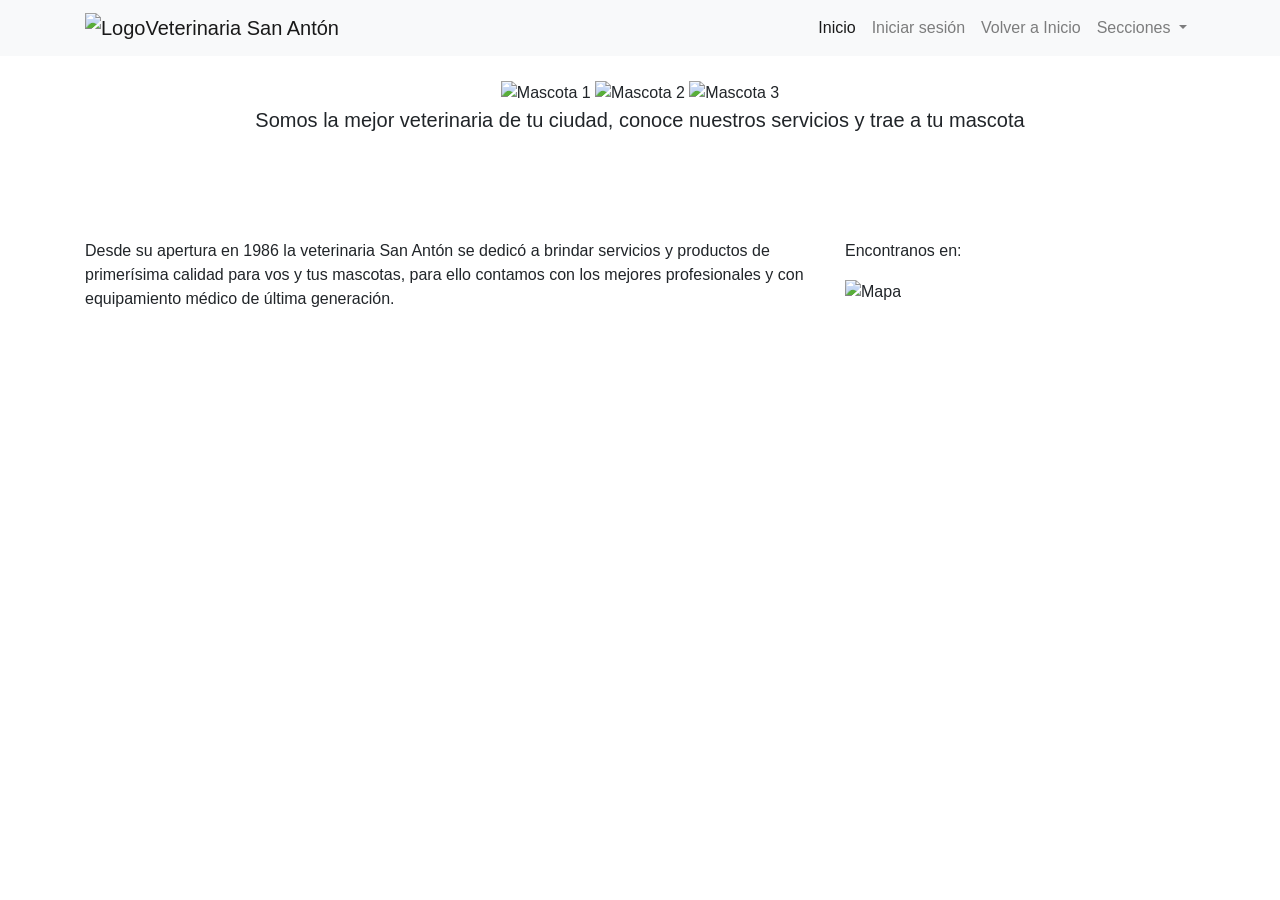
==== index.html @ 7d143d61 "create index y styles" ====
<!DOCTYPE html>
<html lang="es">

<head>
  <meta charset="UTF-8">
  <meta name="viewport" content="width=device-width, initial-scale=1.0">
  <title>Veterinaria San Antón</title>
  <link href="https://stackpath.bootstrapcdn.com/bootstrap/4.5.2/css/bootstrap.min.css" rel="stylesheet">
  <link href="css.css" rel="stylesheet">
</head>

<body>
  <!-- Navegación -->
  <nav class="navbar navbar-expand-lg navbar-light bg-light">
    <div class="container">
      <a class="navbar-brand d-flex align-items-center" href="#">
        <img src="https://doctoravanevet.com/wp-content/uploads/2020/04/Servicios-vectores-consulta-integral.png"
          alt="Logo" class="logo">
        <span>Veterinaria San Antón</span>
      </a>
      <button class="navbar-toggler" type="button" data-toggle="collapse" data-target="#navbarNav"
        aria-controls="navbarNav" aria-expanded="false" aria-label="Toggle navigation">
        <span class="navbar-toggler-icon"></span>
      </button>
      <div class="collapse navbar-collapse" id="navbarNav">
        <ul class="navbar-nav ml-auto">
          <li class="nav-item">
            <a class="nav-link active" href="#">Inicio</a>
          </li>
          <li class="nav-item">
            <a class="nav-link" href="#">Iniciar sesión</a>
          </li>
          <li class="nav-item">
            <a class="nav-link" href="#">Volver a Inicio</a>
          </li>
          <li class="nav-item dropdown">
            <a class="nav-link dropdown-toggle" href="#" id="navbarDropdown" role="button" data-toggle="dropdown"
              aria-haspopup="true" aria-expanded="false">
              Secciones
            </a>
            <div class="dropdown-menu" aria-labelledby="navbarDropdown">
              <a class="dropdown-item" href="#">Servicios</a>
              <a class="dropdown-item" href="#">Nosotros</a>
              <a class="dropdown-item" href="#">Contacto</a>
            </div>
          </li>
        </ul>
      </div>
    </div>
  </nav>

  <!-- Encabezado -->
  <header class="container text-center my-4">
    <div class="row">
      <div class="col">
        <div class="header-images">
          <img src="https://cdn.goconqr.com/uploads/media/image/23700948/desktop_bcca9a25-c871-4ad6-bb7c-2cec7bffdcd8.jpg" alt="Mascota 1" class="img-fluid header-img">
          <img src="https://www.shutterstock.com/image-photo/vet-doctor-cute-domestic-dog-260nw-1955838685.jpg" alt="Mascota 2" class="img-fluid header-img">
          <img src="https://media.istockphoto.com/id/1353103116/es/foto/veterinario-examinando-lindo-perro-pug-y-gato-en-la-cl%C3%ADnica-primer-plano-d%C3%ADa-de-vacunaci%C3%B3n.jpg?s=612x612&w=0&k=20&c=y8RP8tBmuAApVU6Ga6OkizZoAnuHHjimBgtSRoAJBEI=" alt="Mascota 3" class="img-fluid header-img">
        </div>
        <p class="lead">Somos la mejor veterinaria de tu ciudad, conoce nuestros servicios y trae a tu mascota</p>
      </div>
    </div>
  </header>

<!-- Franja Verde -->
<section class="bg-green text-white py-2 text-center">
  <div class="container">
    <p class="mb-0">Somos la mejor veterinaria de tu ciudad, conoce nuestros servicios y trae a tu mascota</p>
  </div>
</section>

  <!-- Sección de Bienvenida -->
  <section class="container my-4">
    <div class="row">
      <div class="col-md-8">
        <p>Desde su apertura en 1986 la veterinaria San Antón se dedicó a brindar servicios y productos de primerísima
          calidad para vos y tus mascotas, para ello contamos con los mejores profesionales y con equipamiento médico de
          última generación.</p>
      </div>
      <div class="col-md-4">
        <p>Encontranos en:</p>
        <img src="https://st2.depositphotos.com/4242631/6430/v/450/depositphotos_64302369-stock-illustration-map-icon-with-pin-pointer.jpg" alt="Mapa" class="img-fluid">
      </div>
    </div>
  </section>

  <!-- Franja Verde -->
  <section class="bg-green text-white py-2 text-center">
    <div class="container">
      <p class="mb-0">Teléfono de contacto: 115673346 | Mail: sananton24@gmail.com</p>
    </div>
  </section>


  <script src="https://code.jquery.com/jquery-3.5.1.slim.min.js"></script>
  <script src="https://cdn.jsdelivr.net/npm/@popperjs/core@2.9.2/dist/umd/popper.min.js"></script>
  <script src="https://stackpath.bootstrapcdn.com/bootstrap/4.5.2/js/bootstrap.min.js"></script>
</body>

</html>
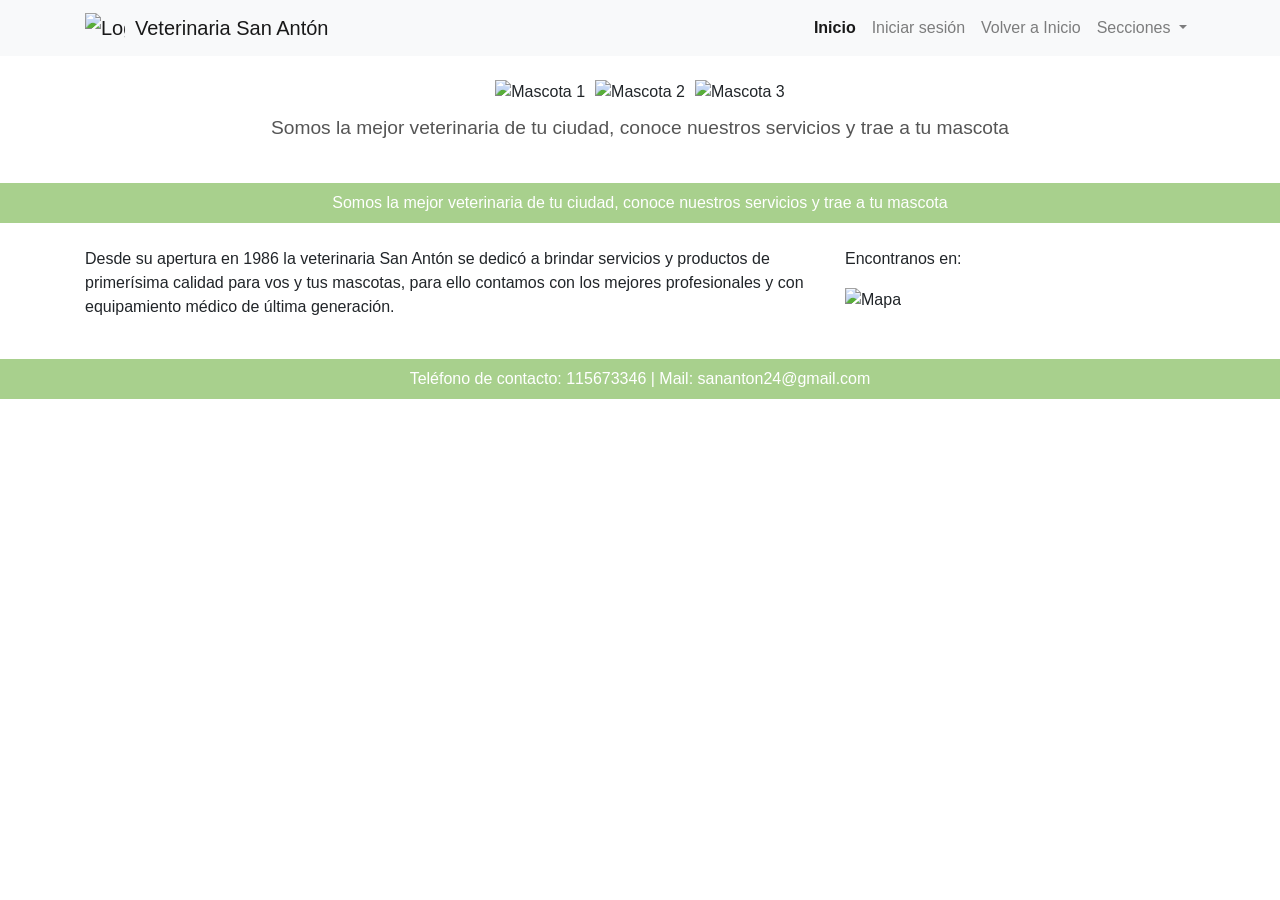
==== commit c5ac268a: "Update index.html" ====
--- a/index.html
+++ b/index.html
@@ -6,14 +6,14 @@
   <meta name="viewport" content="width=device-width, initial-scale=1.0">
   <title>Veterinaria San Antón</title>
   <link href="https://stackpath.bootstrapcdn.com/bootstrap/4.5.2/css/bootstrap.min.css" rel="stylesheet">
-  <link href="css.css" rel="stylesheet">
+  <link href="styles.css" rel="stylesheet">
 </head>
 
 <body>
   <!-- Navegación -->
   <nav class="navbar navbar-expand-lg navbar-light bg-light">
     <div class="container">
-      <a class="navbar-brand d-flex align-items-center" href="#">
+      <a class="navbar-brand d-flex align-items-center" href="index.html">
         <img src="https://doctoravanevet.com/wp-content/uploads/2020/04/Servicios-vectores-consulta-integral.png"
           alt="Logo" class="logo">
         <span>Veterinaria San Antón</span>
@@ -25,10 +25,10 @@
       <div class="collapse navbar-collapse" id="navbarNav">
         <ul class="navbar-nav ml-auto">
           <li class="nav-item">
-            <a class="nav-link active" href="#">Inicio</a>
+            <a class="nav-link active" href="index.html">Inicio</a>
           </li>
           <li class="nav-item">
-            <a class="nav-link" href="#">Iniciar sesión</a>
+            <a class="nav-link" href="iniciar-sesion.html">Iniciar sesión</a>
           </li>
           <li class="nav-item">
             <a class="nav-link" href="#">Volver a Inicio</a>
@@ -98,4 +98,4 @@
   <script src="https://stackpath.bootstrapcdn.com/bootstrap/4.5.2/js/bootstrap.min.js"></script>
 </body>
 
-</html>+</html>
--- a/styles.css
+++ b/styles.css
@@ -0,0 +1,54 @@
+/* General Styles */
+body {
+  font-family: 'Arial', sans-serif;
+}
+
+.navbar-brand {
+  display: flex;
+  align-items: center;
+}
+
+.logo {
+  width: 40px;
+  /* Ajusta el tamaño aquí */
+  height: auto;
+  margin-right: 10px;
+}
+
+.header-images {
+  display: flex;
+  justify-content: center;
+  gap: 10px;
+}
+
+.header-img {
+  max-width: 30%;
+  /* Ajusta el tamaño de las imágenes */
+  height: auto;
+}
+
+.lead {
+  margin-top: 10px;
+  font-size: 1.2rem;
+  color: #555;
+}
+
+.bg-green {
+  background-color: #a8d08d;
+  /* Ajusta el color verde aquí */
+}
+
+footer {
+  background: #f8f9fa;
+  color: #333;
+}
+
+footer p {
+  margin: 0;
+  font-size: 0.9rem;
+}
+
+.navbar-nav .nav-link.active {
+  font-weight: bold;
+  color: #333;
+}
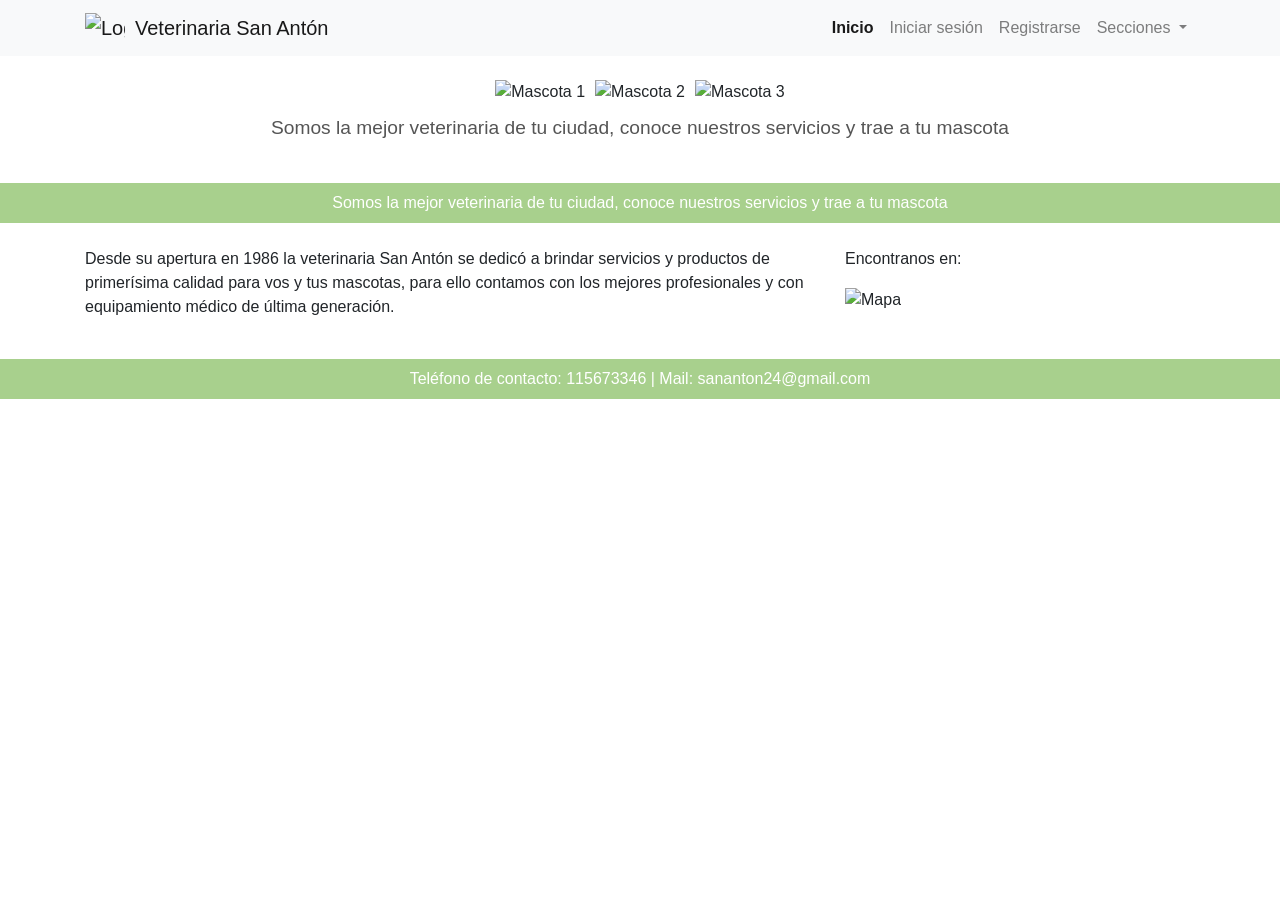
==== commit de46f6ca: "Add files via upload" ====
--- a/index.html
+++ b/index.html
@@ -28,10 +28,10 @@
             <a class="nav-link active" href="index.html">Inicio</a>
           </li>
           <li class="nav-item">
-            <a class="nav-link" href="iniciar-sesion.html">Iniciar sesión</a>
+            <a class="nav-link" href="iniciar-sesion.php">Iniciar sesión</a>
           </li>
           <li class="nav-item">
-            <a class="nav-link" href="#">Volver a Inicio</a>
+            <a class="nav-link" href="registrarse.php">Registrarse</a>
           </li>
           <li class="nav-item dropdown">
             <a class="nav-link dropdown-toggle" href="#" id="navbarDropdown" role="button" data-toggle="dropdown"
@@ -40,8 +40,8 @@
             </a>
             <div class="dropdown-menu" aria-labelledby="navbarDropdown">
               <a class="dropdown-item" href="#">Servicios</a>
-              <a class="dropdown-item" href="#">Nosotros</a>
-              <a class="dropdown-item" href="#">Contacto</a>
+              <a class="dropdown-item" href="nosotros.php">Nosotros</a>
+              <a class="dropdown-item" href="contactanos.php">Contacto</a>
             </div>
           </li>
         </ul>
@@ -98,4 +98,4 @@
   <script src="https://stackpath.bootstrapcdn.com/bootstrap/4.5.2/js/bootstrap.min.js"></script>
 </body>
 
-</html>
+</html>
--- a/styles.css
+++ b/styles.css
@@ -51,4 +51,17 @@
 .navbar-nav .nav-link.active {
   font-weight: bold;
   color: #333;
+}
+
+.btn .icon {
+  width: 24px;
+  height: 24px;
+  margin-right: 10px;
+}
+
+.user-icon {
+  width: 30px;
+  height: 30px;
+  border-radius: 50%;
+  margin-right: 5px;
 }
